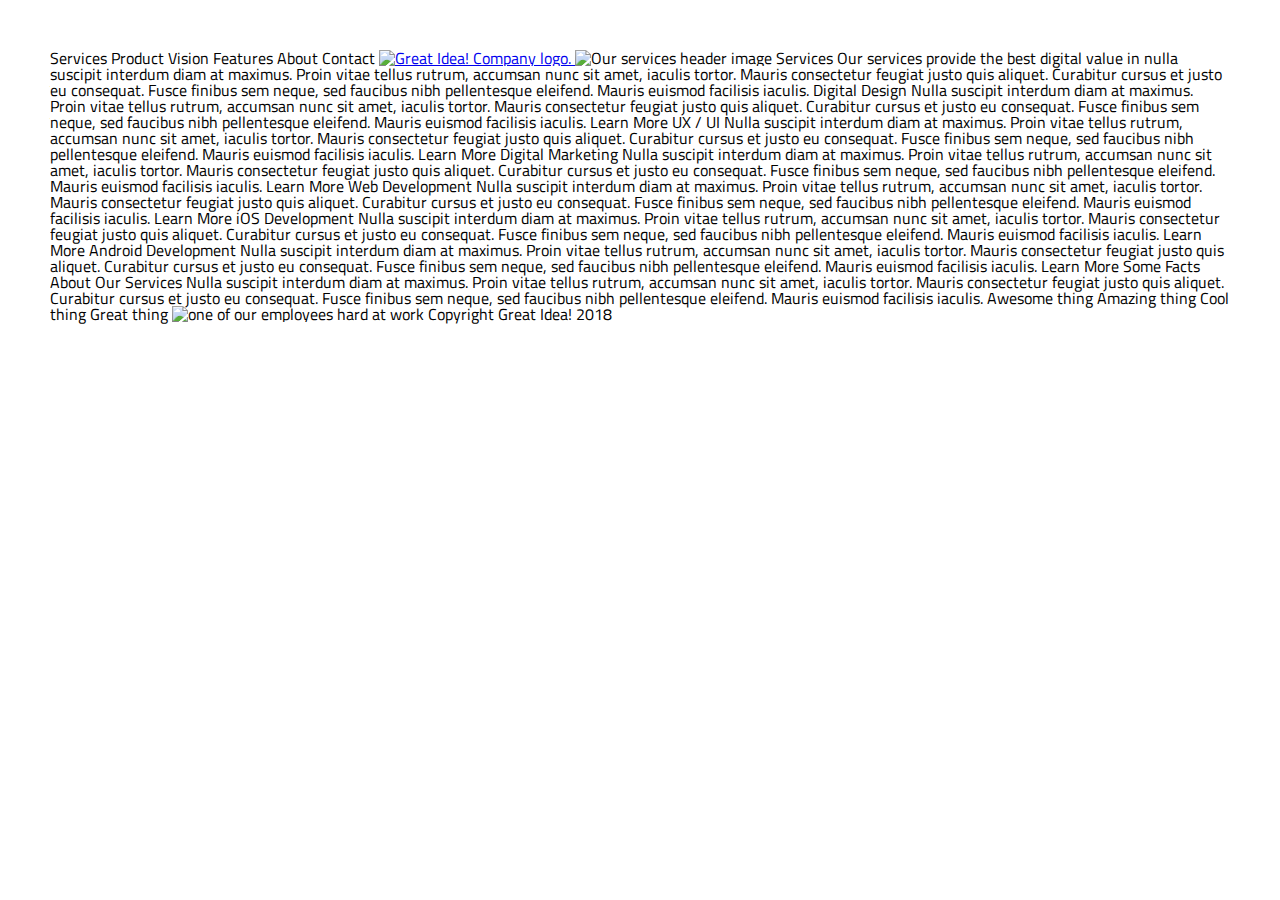
==== great-idea/services.html @ 4989c6e3 "updated service html great idea" ====
<!doctype html>

<html lang="en">
<head>
  <meta charset="utf-8">

  <title>Great Idea!</title>

  <link href="https://fonts.googleapis.com/css?family=Bangers|Titillium+Web" rel="stylesheet">
  <link rel="stylesheet" href="css/index.css">

  <!--[if lt IE 9]>
    <script src="https://cdnjs.cloudflare.com/ajax/libs/html5shiv/3.7.3/html5shiv.js"></script>
  <![endif]-->
</head>

<body>


Services
Product
Vision
Features
About
Contact

  <a href="./index.html">
    <img class="logo" src="img/logo.png" alt="Great Idea! Company logo.">
  </a>

<img class="services-header-img" src="img/services-header.jpg" alt="Our services header image">

Services

Our services provide the best digital value in nulla suscipit interdum diam at maximus. Proin vitae tellus rutrum, accumsan nunc sit amet, iaculis tortor. Mauris consectetur feugiat justo quis aliquet. Curabitur cursus et justo eu consequat. Fusce finibus sem neque, sed faucibus nibh pellentesque eleifend. Mauris euismod facilisis iaculis.


Digital Design

Nulla suscipit interdum diam at maximus. Proin vitae tellus rutrum, accumsan nunc sit amet, iaculis tortor. Mauris consectetur feugiat justo quis aliquet. Curabitur cursus et justo eu consequat. Fusce finibus sem neque, sed faucibus nibh pellentesque
eleifend. Mauris euismod facilisis iaculis.

Learn More



UX / UI

Nulla suscipit interdum diam at maximus. Proin vitae tellus rutrum, accumsan nunc sit amet, iaculis tortor. Mauris consectetur feugiat justo quis aliquet. Curabitur cursus et justo eu consequat. Fusce finibus sem neque, sed faucibus nibh pellentesque
eleifend. Mauris euismod facilisis iaculis.

Learn More



Digital Marketing

Nulla suscipit interdum diam at maximus. Proin vitae tellus rutrum, accumsan nunc sit amet, iaculis tortor. Mauris consectetur feugiat justo quis aliquet. Curabitur cursus et justo eu consequat. Fusce finibus sem neque, sed faucibus nibh pellentesque
eleifend. Mauris euismod facilisis iaculis.

Learn More



Web Development

Nulla suscipit interdum diam at maximus. Proin vitae tellus rutrum, accumsan nunc sit amet, iaculis tortor. Mauris consectetur feugiat justo quis aliquet. Curabitur cursus et justo eu consequat. Fusce finibus sem neque, sed faucibus nibh pellentesque
eleifend. Mauris euismod facilisis iaculis.

Learn More



iOS Development

Nulla suscipit interdum diam at maximus. Proin vitae tellus rutrum, accumsan nunc sit amet, iaculis tortor. Mauris consectetur feugiat justo quis aliquet. Curabitur cursus et justo eu consequat. Fusce finibus sem neque, sed faucibus nibh pellentesque
eleifend. Mauris euismod facilisis iaculis.

Learn More



Android Development

Nulla suscipit interdum diam at maximus. Proin vitae tellus rutrum, accumsan nunc sit amet, iaculis tortor. Mauris consectetur feugiat justo quis aliquet. Curabitur cursus et justo eu consequat. Fusce finibus sem neque, sed faucibus nibh pellentesque
eleifend. Mauris euismod facilisis iaculis.

Learn More


Some Facts About Our Services

Nulla suscipit interdum diam at maximus. Proin vitae tellus rutrum, accumsan nunc sit amet, iaculis tortor. Mauris consectetur feugiat justo quis aliquet. Curabitur cursus et justo eu consequat. Fusce finibus sem neque, sed faucibus nibh pellentesque
eleifend. Mauris euismod facilisis iaculis.


Awesome thing
Amazing thing
Cool thing
Great thing

<img class="services-info-img" src="img/services-info.png" alt="one of our employees hard at work">

Copyright Great Idea! 2018

</body>

</html>
---- great-idea/css/index.css ----
/* http://meyerweb.com/eric/tools/css/reset/
   v2.0 | 20110126
   License: none (public domain)
*/

html, body, div, span, applet, object, iframe,
h1, h2, h3, h4, h5, h6, p, blockquote, pre,
a, abbr, acronym, address, big, cite, code,
del, dfn, em, img, ins, kbd, q, s, samp,
small, strike, strong, sub, sup, tt, var,
b, u, i, center,
dl, dt, dd, ol, ul, li,
fieldset, form, label, legend,
table, caption, tbody, tfoot, thead, tr, th, td,
article, aside, canvas, details, embed,
figure, figcaption, footer, header, hgroup,
menu, nav, output, ruby, section, summary,
time, mark, audio, video {
	margin: 0;
	padding: 0;
	border: 0;
	font-size: 100%;
	font: inherit;
	vertical-align: baseline;
}
/* HTML5 display-role reset for older browsers */
article, aside, details, figcaption, figure,
footer, header, hgroup, menu, nav, section {
	display: block;
}
body {
	line-height: 1;
}
ol, ul {
	list-style: none;
}
blockquote, q {
	quotes: none;
}
blockquote:before, blockquote:after,
q:before, q:after {
	content: '';
	content: none;
}
table {
	border-collapse: collapse;
	border-spacing: 0;
}

/* Set every element's box-sizing to border-box */
* {
    box-sizing: border-box;
}

html, body {
    height: 100%;
    font-family: 'Titillium Web', sans-serif;
}

h1, h2, h3, h4, h5 {
    font-family: 'Bangers', cursive;
    letter-spacing: 1px;
    margin-bottom: 15px;
}

/******** Element Styles ********/
body {
	padding: 50px;
}

header {
	display: flex;
	flex-direction: row;
	margin-top: 30px;
	margin-bottom: 50px;
}

header a {
	flex-grow: 1;
	color: grey;
	text-decoration: none;
}

header a:hover {
	font-style: italic;
	color: red;
	font-size: 30px;
}

header img {
	vertical-align: middle;
}

h1 {
	font-size: 75px;
	margin-left: 25%;
}

h2 {
	margin: 50px 0px 30px 0px;
}

/******* Classes ********/

.lg-header {
	display: inline-block;
	margin: 20px 20px;
	width: 50%;
}

.on-header {
	padding-left: 100px;
}

.demand-header {
	padding-left: 33px;
	padding-bottom: 20px;
}

.btn {
	border: 1px solid black;
	padding: 5px 30px;
	text-decoration: none;
	color: black;
	margin-left: 35%;
}

.btn:hover {
	color: blue;
	font-style: italic;
}

/* Add transitions to hover */

.circle-pic {
	display: inline-block;
	margin: 20px 20px;

}

.section1 {
	margin: 50px 0px;
}

.section2 {
	padding: 50px 0px;
	border-top: 1px solid black;
	border-bottom: 1px solid black;
}

.features-container {
	width: 45%;
	display: inline-block;
}

.about-container {
	padding-left: 50px;
	width: 45%;
	display: inline-block;
}

.middle-img {
	width: 100%;
	margin: 50px 0px;
}

.services-container {
	width: 30%;
	margin-right: 25px;
	display: inline-block;
}

.product-container {
	width: 30%;
	display: inline-block;
}

.vision-container {
	width: 30%;
	margin-left: 40px;
	display: inline-block;
}

.footer-street {
	width: 30%;
}

.footer-city {
	width: 30%;
}

.footer-phone {
	width: 30%;
	margin: 25px 0px;
}

.footer-email {
	width: 30%;
}

.copyright-container {
	margin: 70px 0px 85px 0px;
	padding-left: 545px;
	padding-right: 500px;
}

/* Add Media Query for Mobile Devices */
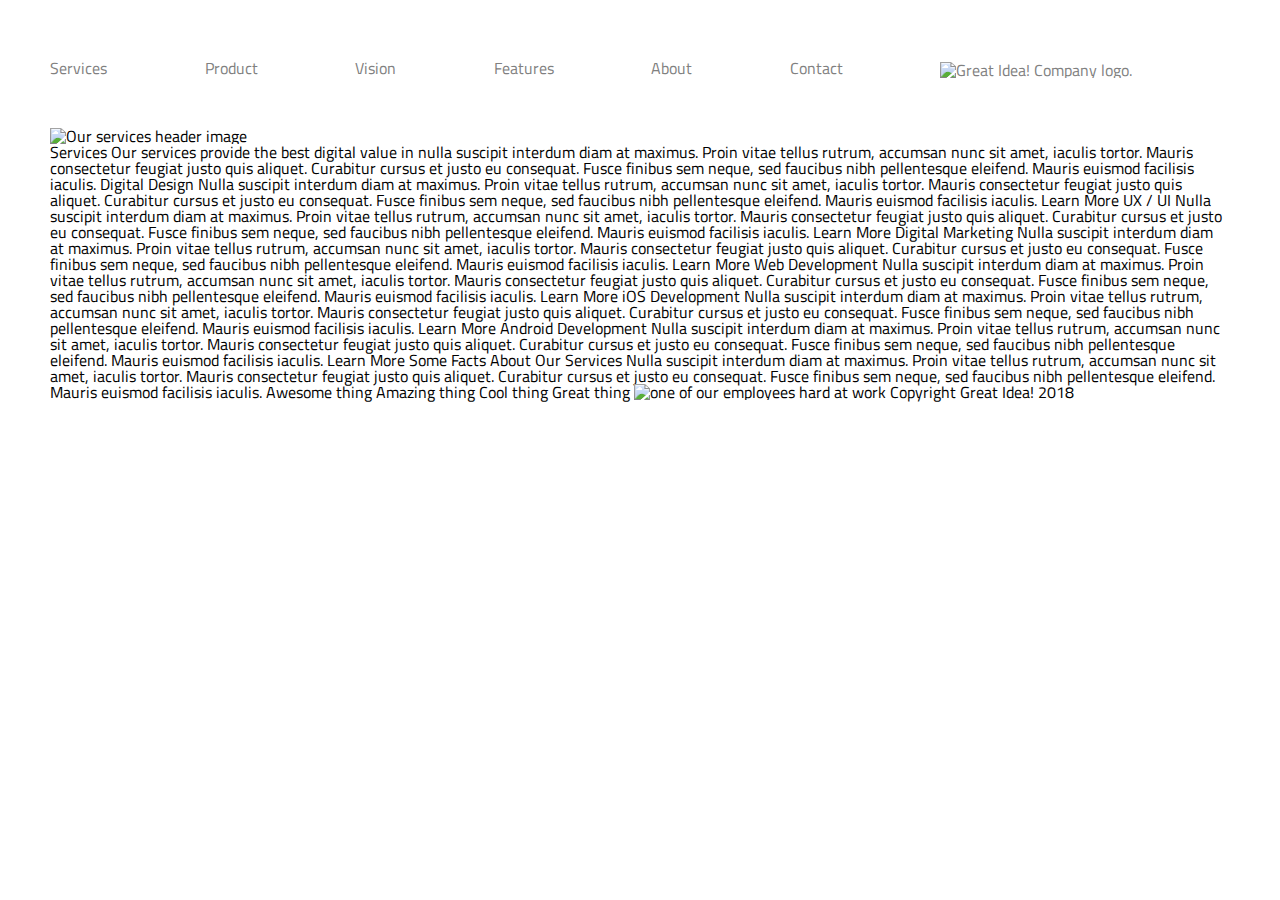
==== commit f2ecb44d: "updated services img css" ====
--- a/great-idea/services.html
+++ b/great-idea/services.html
@@ -4,7 +4,7 @@
 <head>
   <meta charset="utf-8">
 
-  <title>Great Idea!</title>
+  <title>Great Idea! - Services</title>
 
   <link href="https://fonts.googleapis.com/css?family=Bangers|Titillium+Web" rel="stylesheet">
   <link rel="stylesheet" href="css/index.css">
@@ -16,19 +16,26 @@
 
 <body>
 
+  <header>
 
-Services
-Product
-Vision
-Features
-About
-Contact
+    <a href="#">Services</a>
+    <!-- Build out a product page (Stretch Objective) -->
+    <a href="#">Product</a>
+    <a href="#">Vision</a>
+    <a href="#">Features</a>
+    <a href="#">About</a>
+    <a href="#">Contact</a>
 
-  <a href="./index.html">
-    <img class="logo" src="img/logo.png" alt="Great Idea! Company logo.">
-  </a>
+    <a href="./index.html">
+      <img class="logo" src="img/logo.png" alt="Great Idea! Company logo.">
+    </a>
 
-<img class="services-header-img" src="img/services-header.jpg" alt="Our services header image">
+  </header>
+
+
+  <div class="serviceimg-container">
+    <img class="services-header-img" src="img/services-header.jpg" alt="Our services header image">
+  </div>
 
 Services
 
--- a/great-idea/css/index.css
+++ b/great-idea/css/index.css
@@ -65,7 +65,7 @@
 
 /******** Element Styles ********/
 body {
-	padding: 50px;
+	padding: 30px 50px;
 }
 
 header {
@@ -102,8 +102,7 @@
 
 /******* Classes ********/
 
-.lg-header {
-	display: inline-block;
+.demand-container {
 	margin: 20px 20px;
 	width: 50%;
 }
@@ -133,30 +132,36 @@
 /* Add transitions to hover */
 
 .circle-pic {
-	display: inline-block;
 	margin: 20px 20px;
 
 }
 
 .section1 {
+	display: flex;
+	flex-direction: row;
 	margin: 50px 0px;
 }
 
 .section2 {
+	display: flex;
+	flex-direction: column;
 	padding: 50px 0px;
 	border-top: 1px solid black;
 	border-bottom: 1px solid black;
 }
 
+.first-two {
+	display: flex;
+	flex-direction: row;
+}
+
 .features-container {
 	width: 45%;
-	display: inline-block;
 }
 
 .about-container {
 	padding-left: 50px;
 	width: 45%;
-	display: inline-block;
 }
 
 .middle-img {
@@ -164,21 +169,24 @@
 	margin: 50px 0px;
 }
 
+.lastthree-container {
+	display: flex;
+	flex-direction: row;
+}
+
+
 .services-container {
 	width: 30%;
 	margin-right: 25px;
-	display: inline-block;
 }
 
 .product-container {
 	width: 30%;
-	display: inline-block;
 }
 
 .vision-container {
 	width: 30%;
 	margin-left: 40px;
-	display: inline-block;
 }
 
 .footer-street {
@@ -204,4 +212,8 @@
 	padding-right: 500px;
 }
 
+.services-header-img {
+	width: 100%;
+}
+
 /* Add Media Query for Mobile Devices */
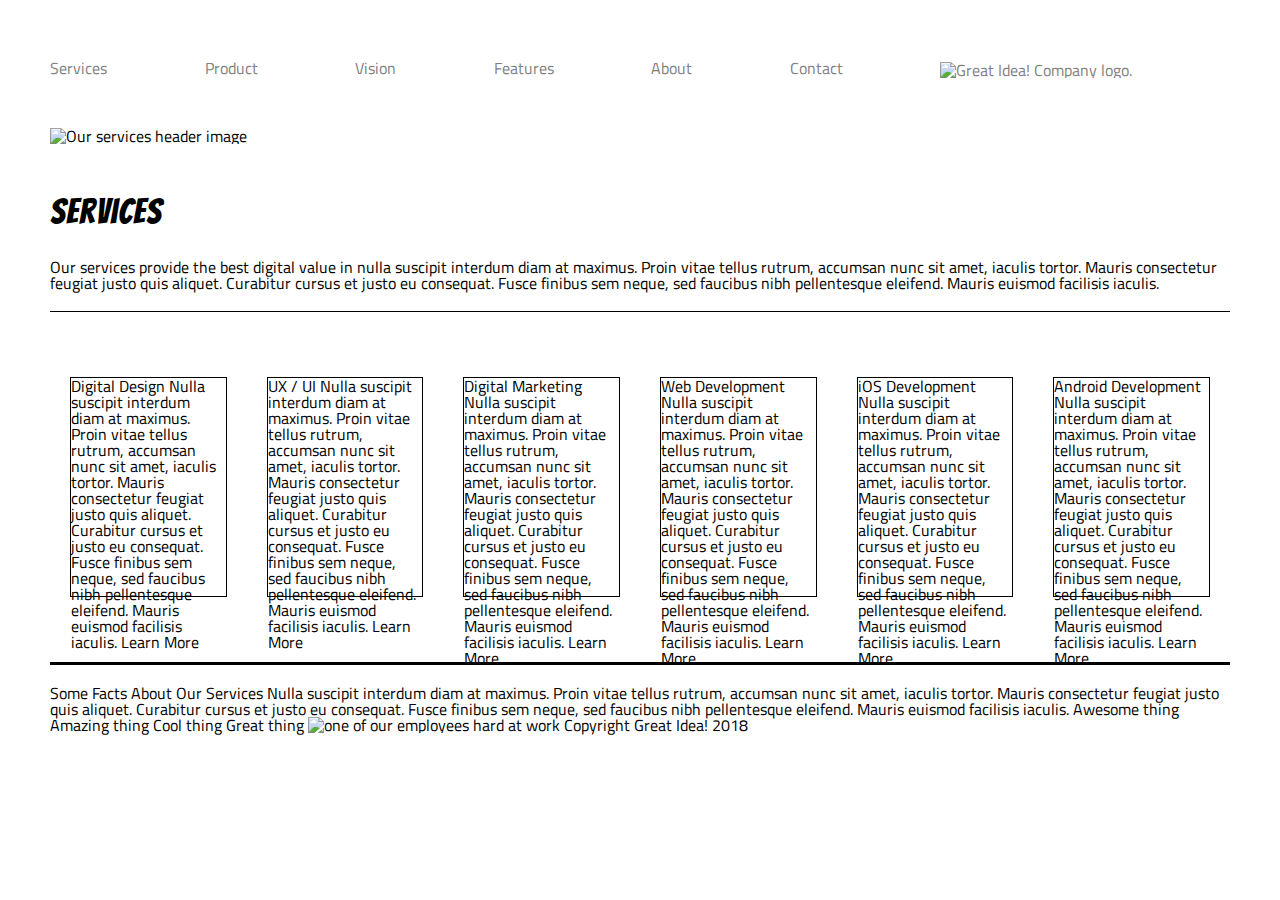
==== commit 6a8ea298: "services-css" ====
--- a/great-idea/services.html
+++ b/great-idea/services.html
@@ -37,62 +37,91 @@
     <img class="services-header-img" src="img/services-header.jpg" alt="Our services header image">
   </div>
 
-Services
+  <section class="services-section1">
 
-Our services provide the best digital value in nulla suscipit interdum diam at maximus. Proin vitae tellus rutrum, accumsan nunc sit amet, iaculis tortor. Mauris consectetur feugiat justo quis aliquet. Curabitur cursus et justo eu consequat. Fusce finibus sem neque, sed faucibus nibh pellentesque eleifend. Mauris euismod facilisis iaculis.
+    <h2 class="services-h2">Services</h2>
+
+      <p>
+        Our services provide the best digital value in nulla suscipit interdum diam at maximus.
+        Proin vitae tellus rutrum, accumsan nunc sit amet, iaculis tortor.
+        Mauris consectetur feugiat justo quis aliquet. Curabitur cursus et justo eu consequat.
+        Fusce finibus sem neque, sed faucibus nibh pellentesque eleifend. Mauris euismod facilisis iaculis.
+      </p>
+
+  </section>
 
 
-Digital Design
+    <section class="services-section2">
 
-Nulla suscipit interdum diam at maximus. Proin vitae tellus rutrum, accumsan nunc sit amet, iaculis tortor. Mauris consectetur feugiat justo quis aliquet. Curabitur cursus et justo eu consequat. Fusce finibus sem neque, sed faucibus nibh pellentesque
-eleifend. Mauris euismod facilisis iaculis.
+      <div class="digital-design-container">
 
-Learn More
+          Digital Design
+
+          Nulla suscipit interdum diam at maximus. Proin vitae tellus rutrum, accumsan nunc sit amet, iaculis tortor. Mauris consectetur feugiat justo quis aliquet. Curabitur cursus et justo eu consequat. Fusce finibus sem neque, sed faucibus nibh pellentesque
+          eleifend. Mauris euismod facilisis iaculis.
+
+          Learn More
+      </div>
+
+
+      <div class="ux-ui-container">
+
+          UX / UI
+
+            Nulla suscipit interdum diam at maximus. Proin vitae tellus rutrum, accumsan nunc sit amet, iaculis tortor. Mauris consectetur feugiat justo quis aliquet. Curabitur cursus et justo eu consequat. Fusce finibus sem neque, sed faucibus nibh pellentesque
+            eleifend. Mauris euismod facilisis iaculis.
+
+            Learn More
+      </div>
 
 
 
-UX / UI
+      <div class="digital-marketing-container">
 
-Nulla suscipit interdum diam at maximus. Proin vitae tellus rutrum, accumsan nunc sit amet, iaculis tortor. Mauris consectetur feugiat justo quis aliquet. Curabitur cursus et justo eu consequat. Fusce finibus sem neque, sed faucibus nibh pellentesque
-eleifend. Mauris euismod facilisis iaculis.
+          Digital Marketing
 
-Learn More
+            Nulla suscipit interdum diam at maximus. Proin vitae tellus rutrum, accumsan nunc sit amet, iaculis tortor. Mauris consectetur feugiat justo quis aliquet. Curabitur cursus et justo eu consequat. Fusce finibus sem neque, sed faucibus nibh pellentesque
+            eleifend. Mauris euismod facilisis iaculis.
+
+            Learn More
+      </div>
+
+
+      <div class="web-development-container">
+
+          Web Development
+
+              Nulla suscipit interdum diam at maximus. Proin vitae tellus rutrum, accumsan nunc sit amet, iaculis tortor. Mauris consectetur feugiat justo quis aliquet. Curabitur cursus et justo eu consequat. Fusce finibus sem neque, sed faucibus nibh pellentesque
+              eleifend. Mauris euismod facilisis iaculis.
+
+              Learn More
+      </div>
 
 
 
-Digital Marketing
+      <div class="ios-development-container">
 
-Nulla suscipit interdum diam at maximus. Proin vitae tellus rutrum, accumsan nunc sit amet, iaculis tortor. Mauris consectetur feugiat justo quis aliquet. Curabitur cursus et justo eu consequat. Fusce finibus sem neque, sed faucibus nibh pellentesque
-eleifend. Mauris euismod facilisis iaculis.
+          iOS Development
 
-Learn More
+                Nulla suscipit interdum diam at maximus. Proin vitae tellus rutrum, accumsan nunc sit amet, iaculis tortor. Mauris consectetur feugiat justo quis aliquet. Curabitur cursus et justo eu consequat. Fusce finibus sem neque, sed faucibus nibh pellentesque
+                eleifend. Mauris euismod facilisis iaculis.
+
+                Learn More
+      </div>
 
 
 
-Web Development
+      <div class="android-development-container">
 
-Nulla suscipit interdum diam at maximus. Proin vitae tellus rutrum, accumsan nunc sit amet, iaculis tortor. Mauris consectetur feugiat justo quis aliquet. Curabitur cursus et justo eu consequat. Fusce finibus sem neque, sed faucibus nibh pellentesque
-eleifend. Mauris euismod facilisis iaculis.
+          Android Development
 
-Learn More
+            Nulla suscipit interdum diam at maximus. Proin vitae tellus rutrum, accumsan nunc sit amet, iaculis tortor. Mauris consectetur feugiat justo quis aliquet. Curabitur cursus et justo eu consequat. Fusce finibus sem neque, sed faucibus nibh pellentesque
+            eleifend. Mauris euismod facilisis iaculis.
 
+            Learn More
+      </div>
 
-
-iOS Development
-
-Nulla suscipit interdum diam at maximus. Proin vitae tellus rutrum, accumsan nunc sit amet, iaculis tortor. Mauris consectetur feugiat justo quis aliquet. Curabitur cursus et justo eu consequat. Fusce finibus sem neque, sed faucibus nibh pellentesque
-eleifend. Mauris euismod facilisis iaculis.
-
-Learn More
-
-
-
-Android Development
-
-Nulla suscipit interdum diam at maximus. Proin vitae tellus rutrum, accumsan nunc sit amet, iaculis tortor. Mauris consectetur feugiat justo quis aliquet. Curabitur cursus et justo eu consequat. Fusce finibus sem neque, sed faucibus nibh pellentesque
-eleifend. Mauris euismod facilisis iaculis.
-
-Learn More
+</section>
 
 
 Some Facts About Our Services
--- a/great-idea/css/index.css
+++ b/great-idea/css/index.css
@@ -212,8 +212,28 @@
 	padding-right: 500px;
 }
 
+
+/*This is where my services CSS starts  */
 .services-header-img {
 	width: 100%;
 }
 
+.services-h2 {
+	font-size: 35px;
+}
+
+.services-section2 {
+	margin: 20px 0px;
+	padding: 45px 0px;
+	display:flex;
+	border-top: 1px solid black;
+	border-bottom: 3px solid black;
+}
+
+.services-section2 div {
+	border: 1px solid black;
+	height: 220px;
+	width: 285px;
+	margin: 20px 20px;
+}
 /* Add Media Query for Mobile Devices */
